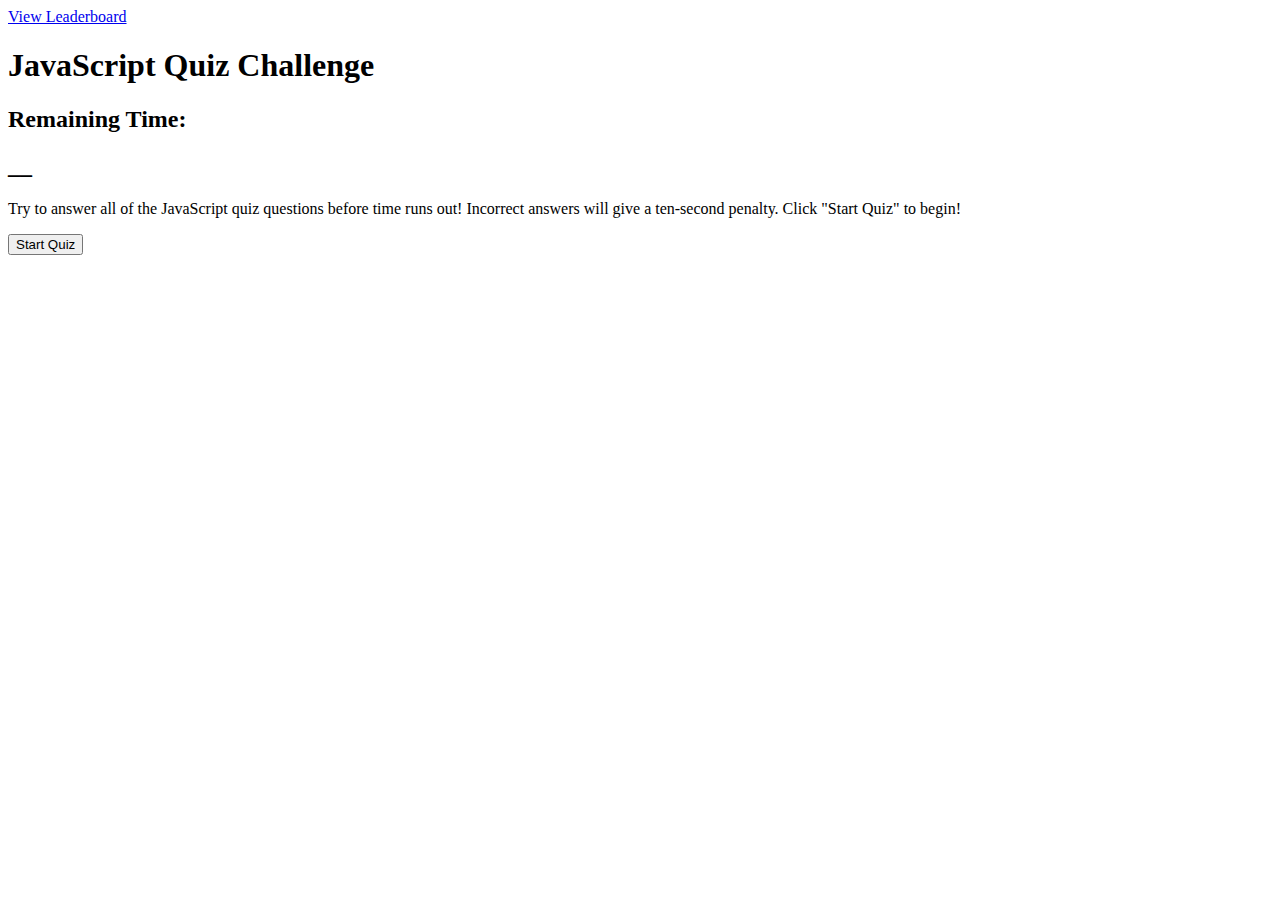
==== index.html @ b1764273 "HTML frameworks for index page and leaderboard page" ====
<!DOCTYPE html>
<html lang="en">
    <head>
        <meta charset="UTF-8" />
        <meta name="viewport" content="width=device-width, initial-scale=1.0" />
        <meta http-equiv="X-UA-Compatible" content="ie=edge" />
        <title>JavaScript Quiz</title>
        <link rel="stylesheet" href="./assets/style/style.css" />
    </head>
    <body>
        <a href="./scoreboard.html">View Leaderboard</a>
        <h1>JavaScript Quiz Challenge</h1>
        <h2>Remaining Time: </h2>
        <h2 id="timer">__</h2>
        <section id="quiz_board">
            <p>Try to answer all of the JavaScript quiz questions before time 
                runs out! Incorrect answers will give a ten-second penalty. 
                Click "Start Quiz" to begin!</p>
            <button id="start_btn">Start Quiz</button>
        </section>
        <script src=".assets/script/script.js"></script>
    </body>
</html>
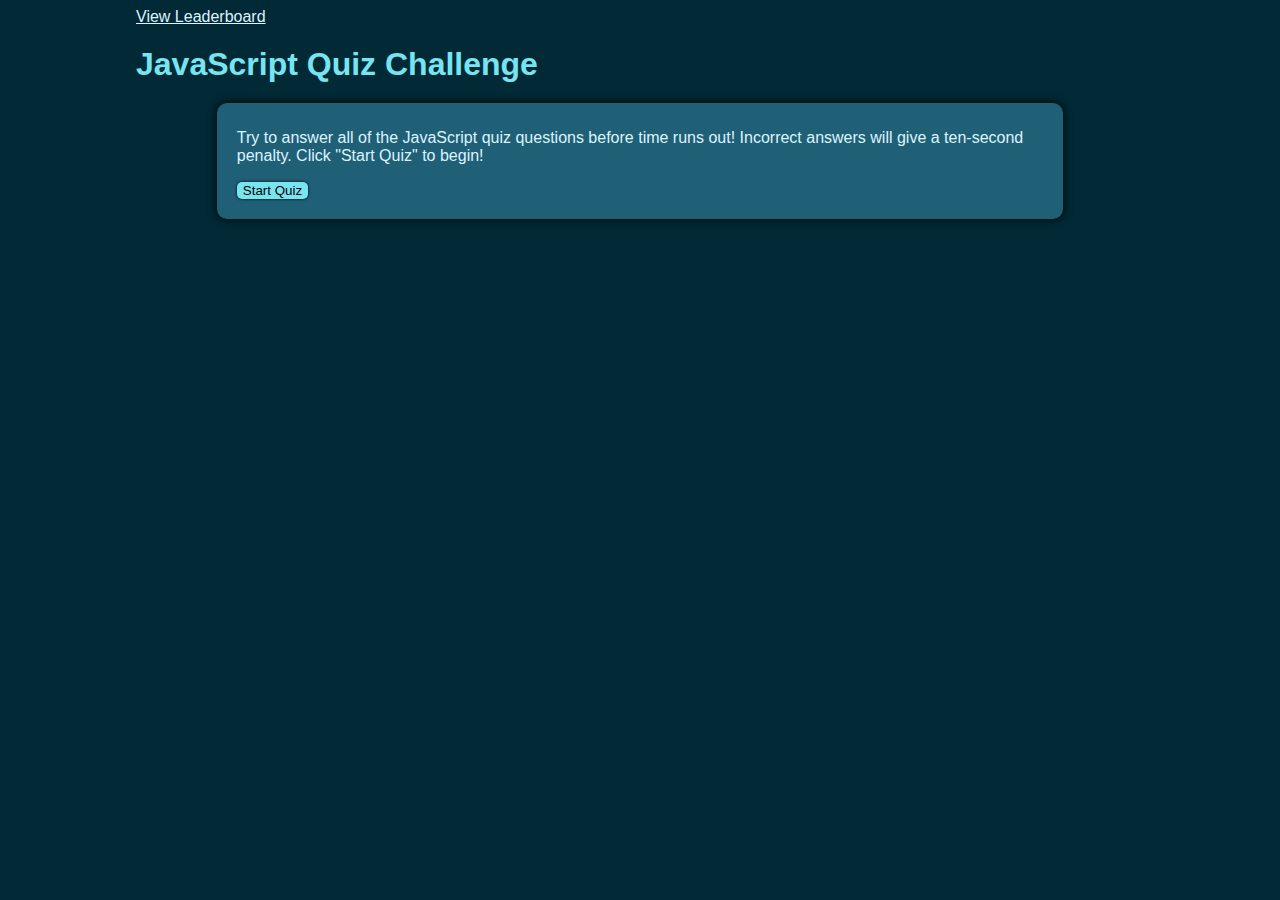
==== commit 9fd0f13c: "Added and adjusted CSS styles and customisations" ====
--- a/index.html
+++ b/index.html
@@ -8,16 +8,16 @@
         <link rel="stylesheet" href="./assets/style/style.css" />
     </head>
     <body>
-        <a href="./scoreboard.html">View Leaderboard</a>
+        <a id="scoreboard_link" href="./scoreboard.html">View Leaderboard</a>
         <h1>JavaScript Quiz Challenge</h1>
-        <h2>Remaining Time: </h2>
-        <h2 id="timer">__</h2>
+        <h2 id="timer_heading">Remaining Time: </h2>
+        <h2 id="timer"></h2>
         <section id="quiz_board">
             <p>Try to answer all of the JavaScript quiz questions before time 
                 runs out! Incorrect answers will give a ten-second penalty. 
                 Click "Start Quiz" to begin!</p>
             <button id="start_btn">Start Quiz</button>
         </section>
-        <script src=".assets/script/script.js"></script>
+        <script src="./assets/script/script.js"></script>
     </body>
 </html>--- a/assets/style/style.css
+++ b/assets/style/style.css
@@ -0,0 +1,77 @@
+:root {
+    --dark: #012a36;
+    --popout: #1f6076;
+    --accent: #77e5f0;
+    --pale: #ddf3ff;
+    --white: white;
+    --black: black;
+    margin-left: 10%;
+    margin-right: 10%;
+}
+
+body {
+    background-color: var(--dark);
+    font-family:Verdana, Geneva, Tahoma, sans-serif;
+}
+
+a {
+    color: var(--pale);
+}
+
+h1, h2, h3 {
+    color: var(--accent);
+    margin: 20px 0px;
+}
+
+#quiz_board, #scoreboard {
+    width: 80%;
+    margin: 20px auto;
+    padding: 10px 20px 20px 20px;
+    background-color: var(--popout);
+    color: var(--pale);
+    border-radius: 10px;
+    box-shadow: 0px 0px 10px var(--black);
+}
+
+#quiz_board h2 {
+    margin-left: 0;
+}
+
+#scoreboard {
+    padding-left: 40px;
+}
+
+ul {
+    list-style-type: none;
+    line-height: 150%;
+}
+
+#timer_heading {
+    display: inline;
+    margin-left: 10%;
+}
+
+#timer {
+    display: inline;
+    margin-left: 0;
+}
+
+button {
+    border: none;
+    border-radius: 5px;
+    box-shadow: 0px 0px 3px var(--black);
+    background-color: var(--accent);
+    font-family:Verdana, Geneva, Tahoma, sans-serif;
+}
+
+#clear_btn {
+    margin-left: 10%;
+}
+
+input {
+    border: none;
+    box-shadow: 0px 0px 3px var(--black);
+    background-color: var(--pale);
+    color: var(--popout);
+    margin-right: 15px;
+}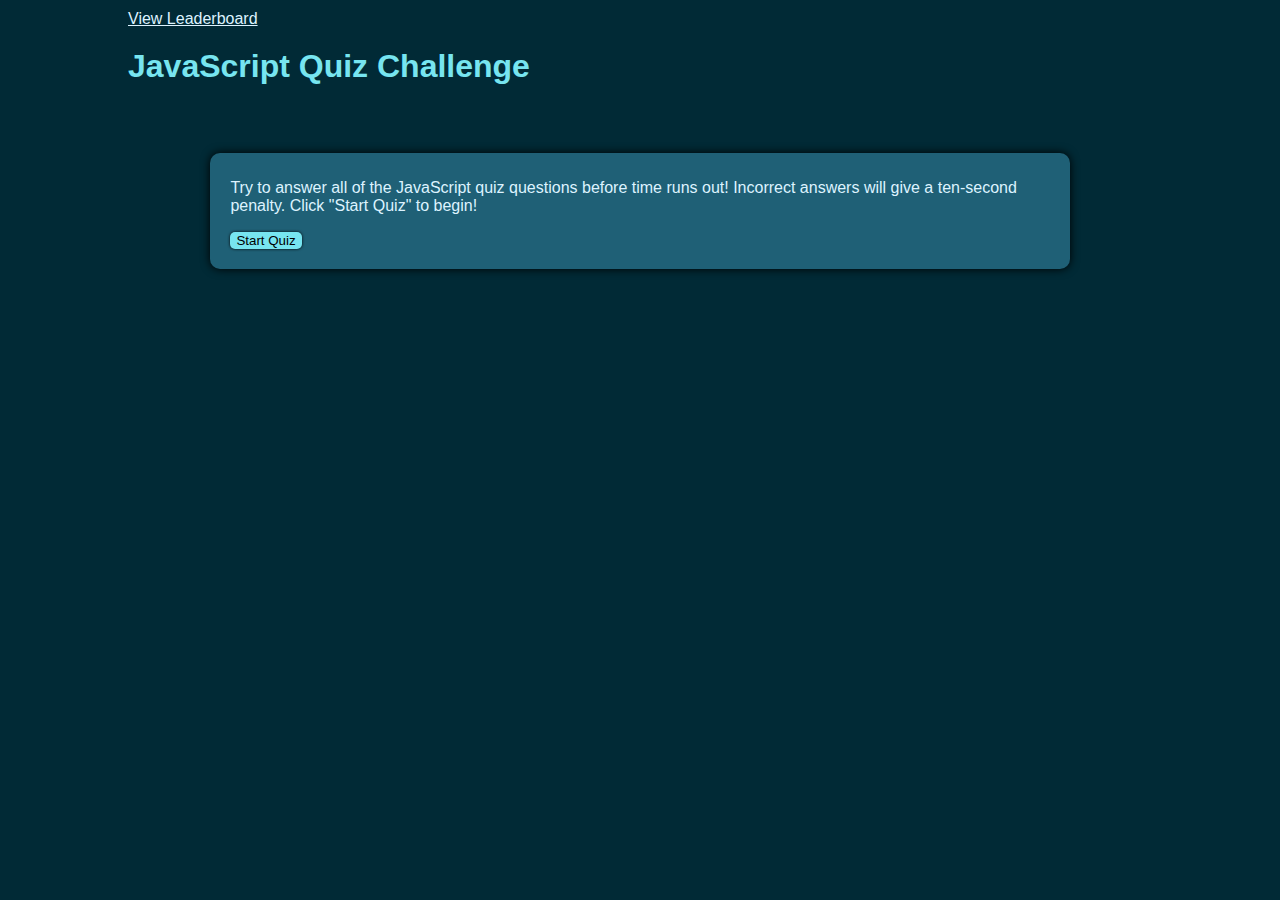
==== commit c5e54b12: "added feedback notification" ====
--- a/index.html
+++ b/index.html
@@ -12,6 +12,7 @@
         <h1>JavaScript Quiz Challenge</h1>
         <h2 id="timer_heading">Remaining Time: </h2>
         <h2 id="timer"></h2>
+        <h2 id="correct_feedback">.</h2>
         <section id="quiz_board">
             <p>Try to answer all of the JavaScript quiz questions before time 
                 runs out! Incorrect answers will give a ten-second penalty. 
--- a/assets/style/style.css
+++ b/assets/style/style.css
@@ -1,3 +1,4 @@
+/* Variable declarations */
 :root {
     --dark: #012a36;
     --popout: #1f6076;
@@ -5,17 +6,13 @@
     --pale: #ddf3ff;
     --white: white;
     --black: black;
-    margin-left: 10%;
-    margin-right: 10%;
 }
 
+/* Default styles */
 body {
+    margin: 10px 10%;
     background-color: var(--dark);
     font-family:Verdana, Geneva, Tahoma, sans-serif;
-}
-
-a {
-    color: var(--pale);
 }
 
 h1, h2, h3 {
@@ -23,6 +20,16 @@
     margin: 20px 0px;
 }
 
+a {
+    color: var(--pale);
+}
+
+ul {
+    list-style-type: none;
+    line-height: 150%;
+}
+
+/* Styles for the main card sections*/
 #quiz_board, #scoreboard {
     width: 80%;
     margin: 20px auto;
@@ -33,19 +40,11 @@
     box-shadow: 0px 0px 10px var(--black);
 }
 
-#quiz_board h2 {
-    margin-left: 0;
-}
-
 #scoreboard {
     padding-left: 40px;
 }
 
-ul {
-    list-style-type: none;
-    line-height: 150%;
-}
-
+/* Styles for the timer and feedback displays */
 #timer_heading {
     display: inline;
     margin-left: 10%;
@@ -56,6 +55,13 @@
     margin-left: 0;
 }
 
+#correct_feedback {
+    display: inline;
+    margin-left: 5%;
+    opacity: 0%;
+}
+
+/* Styles for interactive elements */
 button {
     border: none;
     border-radius: 5px;
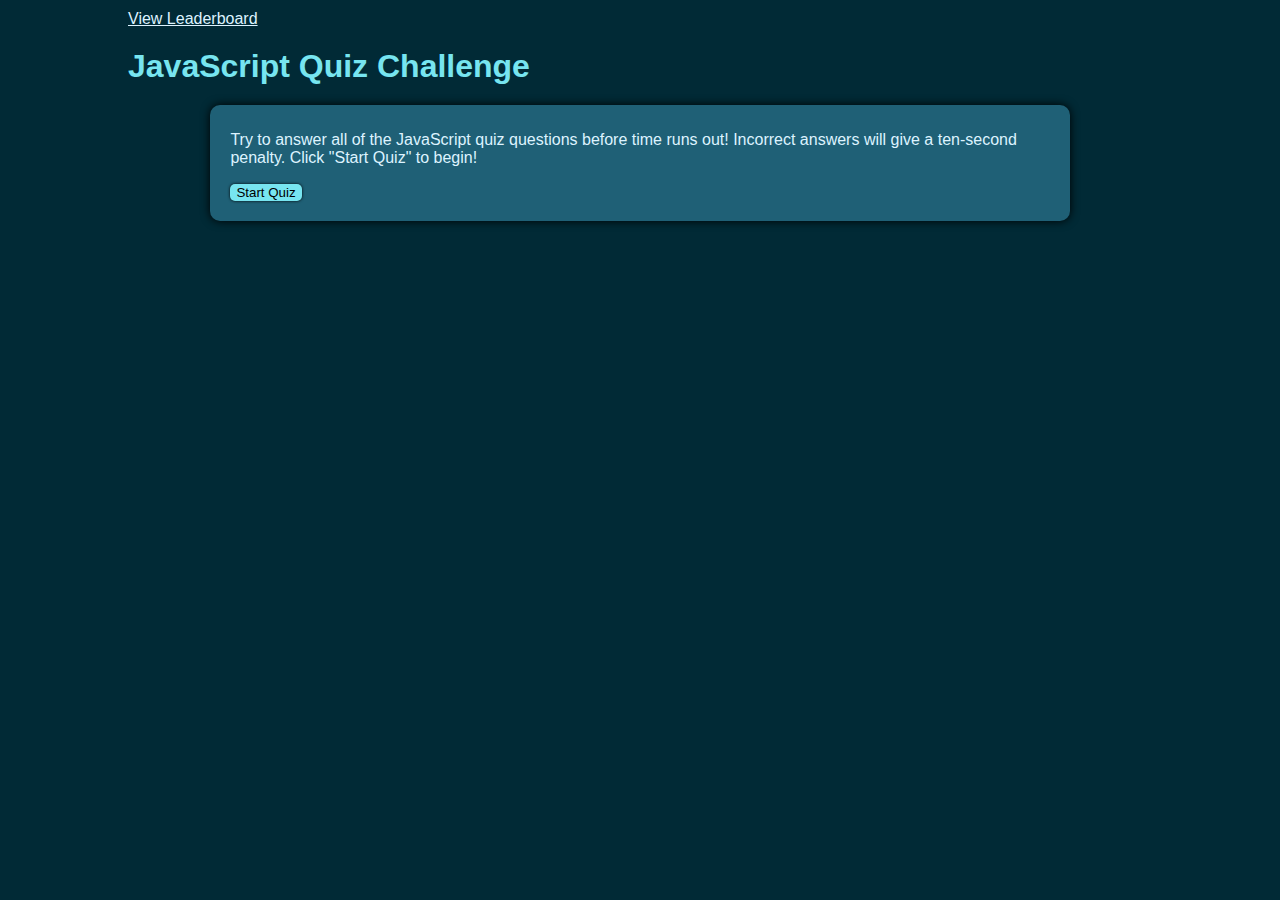
==== commit 7cc3bbe5: "added feedback notification" ====
--- a/index.html
+++ b/index.html
@@ -12,7 +12,6 @@
         <h1>JavaScript Quiz Challenge</h1>
         <h2 id="timer_heading">Remaining Time: </h2>
         <h2 id="timer"></h2>
-        <h2 id="correct_feedback">.</h2>
         <section id="quiz_board">
             <p>Try to answer all of the JavaScript quiz questions before time 
                 runs out! Incorrect answers will give a ten-second penalty. 
--- a/assets/style/style.css
+++ b/assets/style/style.css
@@ -44,7 +44,7 @@
     padding-left: 40px;
 }
 
-/* Styles for the timer and feedback displays */
+/* Styles for the timer displays */
 #timer_heading {
     display: inline;
     margin-left: 10%;
@@ -53,12 +53,6 @@
 #timer {
     display: inline;
     margin-left: 0;
-}
-
-#correct_feedback {
-    display: inline;
-    margin-left: 5%;
-    opacity: 0%;
 }
 
 /* Styles for interactive elements */
